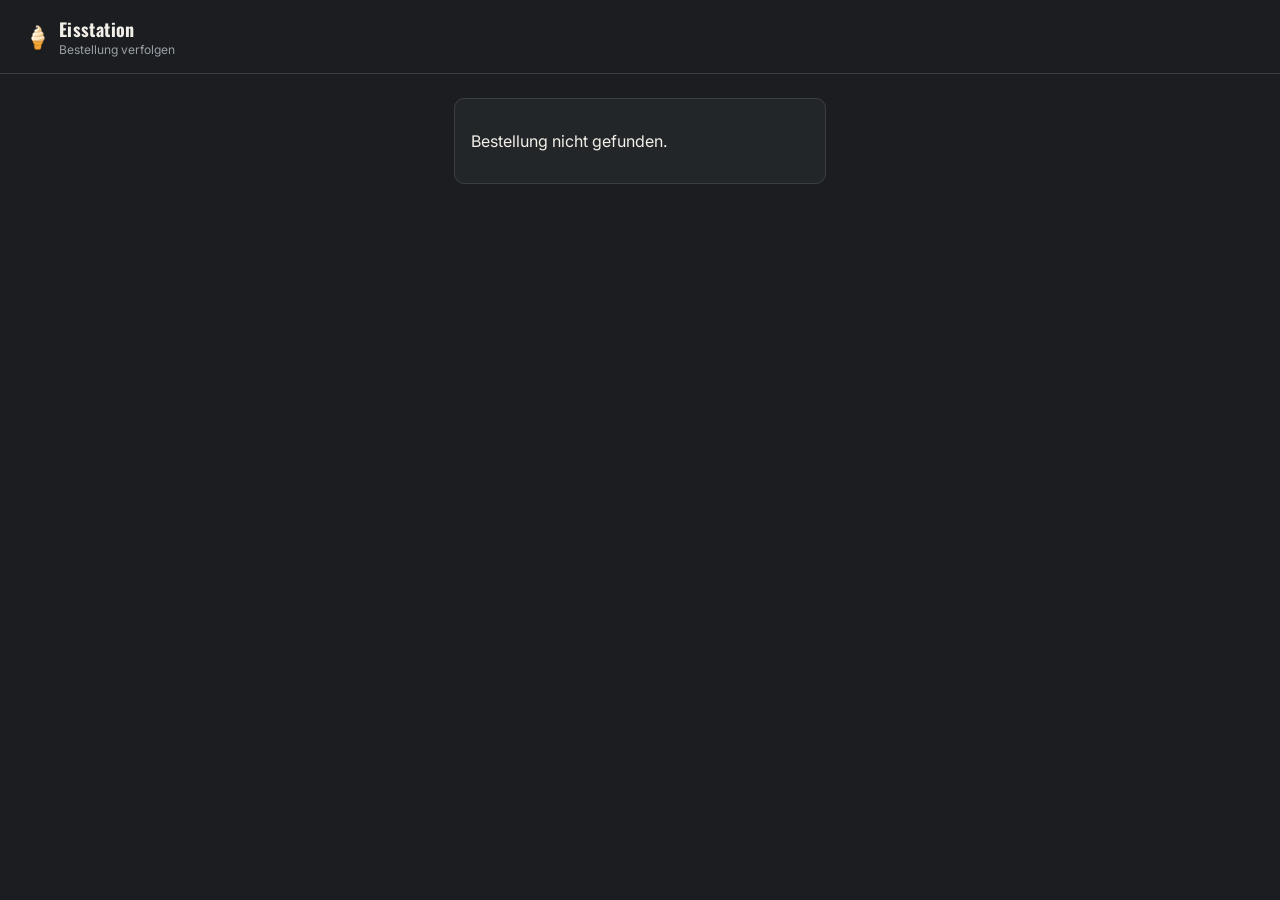
==== kunde.html @ af6b4421 "Add files via upload" ====
<!DOCTYPE html>
<html lang="de">
<head>
<meta charset="UTF-8" />
<meta name="viewport" content="width=device-width, initial-scale=1.0" />
<title>Eisstation - Ihre Bestellung</title>
<link rel="stylesheet" href="/css/style.css" />
</head>
<body>
<header class="app-header">
  <div class="logo">
    <span class="emoji">🍦</span>
    <div><h1 class="font-display">Eisstation</h1><p>Bestellung verfolgen</p></div>
  </div>
</header>
<main style="max-width:420px;">
  <div class="panel" id="kunde-panel">Lädt...</div>
</main>
<script src="/js/config.js"></script>
<script src="/js/kunde.js"></script>
</body>
</html>
---- css/style.css ----
@import url('https://fonts.googleapis.com/css2?family=Oswald:wght@400;500;600;700&family=Inter:wght@400;500;600&family=JetBrains+Mono:wght@400;500;700&display=swap');

:root {
  --bg: #1B1D21;
  --panel: #232629;
  --panel-alt: #2B2F34;
  --border: #3A3E44;
  --text: #F2EFE9;
  --text-dim: #9AA0A6;
  --amber: #E8A33D;
  --green: #7FB77E;
  --pink: #D9637E;
}
* { box-sizing: border-box; }
body { margin: 0; background: var(--bg); color: var(--text); font-family: 'Inter', sans-serif; }
.font-display { font-family: 'Oswald', sans-serif; letter-spacing: .02em; }
.font-mono { font-family: 'JetBrains Mono', monospace; }

header.app-header {
  padding: 16px 24px; border-bottom: 1px solid var(--border);
  display: flex; align-items: center; justify-content: space-between; flex-wrap: wrap; gap: 8px;
}
.logo { display: flex; align-items: center; gap: 8px; }
.logo .emoji { font-size: 22px; }
.logo h1 { font-size: 18px; margin: 0; }
.logo p { font-size: 12px; margin: 0; color: var(--text-dim); }

nav.tabs { display: flex; gap: 8px; padding: 12px 24px; border-bottom: 1px solid var(--border); overflow-x: auto; }
nav.tabs a {
  display: inline-flex; align-items: center; gap: 6px; padding: 6px 12px; border-radius: 999px;
  font-size: 14px; text-decoration: none; white-space: nowrap;
  background: var(--panel); color: var(--text-dim); border: 1px solid var(--border);
}
nav.tabs a.active { background: var(--amber); color: #1B1D21; border-color: var(--amber); }

main { padding: 24px; max-width: 1200px; margin: 0 auto; }
.grid { display: grid; gap: 24px; }
@media (min-width: 1024px) { .grid-2col { grid-template-columns: 2fr 1fr; } }

.panel { background: var(--panel); border: 1px solid var(--border); border-radius: 10px; padding: 16px; }
.panel-alt { background: var(--panel-alt); border: 1px solid var(--border); border-radius: 10px; padding: 16px; }

.ticket { position: relative; margin-top: 10px; }
.ticket::before {
  content: ''; position: absolute; top: -1px; left: 0; right: 0; height: 10px;
  background-image: radial-gradient(circle at 8px 0, var(--bg) 6px, transparent 6.5px);
  background-size: 16px 10px; background-repeat: repeat-x;
}

.flavor-grid { display: grid; grid-template-columns: repeat(auto-fill, minmax(130px, 1fr)); gap: 12px; }
.flavor-tile {
  background: var(--panel); border: 1px solid var(--border); border-radius: 10px;
  padding: 14px; text-align: left; cursor: pointer; color: var(--text); font-family: inherit;
}
.flavor-tile:active { transform: scale(.97); }

.dot { width: 14px; height: 14px; border-radius: 50%; display: inline-block; vertical-align: middle; }

.btn {
  border: none; border-radius: 8px; padding: 10px 14px; font-weight: 600; cursor: pointer;
  font-family: inherit; font-size: 14px;
}
.btn-amber { background: var(--amber); color: #1B1D21; }
.btn-green { background: var(--green); color: #1B1D21; }
.btn-ghost { background: transparent; color: var(--text-dim); border: 1px solid var(--border); }
.btn:disabled { background: var(--panel); color: var(--text-dim); cursor: not-allowed; }

.pill { font-size: 12px; padding: 2px 8px; border-radius: 999px; display: inline-block; }
.row { display: flex; align-items: center; justify-content: space-between; gap: 8px; }
.small { font-size: 12px; color: var(--text-dim); }

input, select {
  background: var(--panel-alt); border: 1px solid var(--border); color: var(--text);
  border-radius: 6px; padding: 6px 8px; font-family: inherit; font-size: 14px;
}

.modal-overlay {
  position: fixed; inset: 0; background: rgba(0,0,0,.6);
  display: flex; align-items: center; justify-content: center; padding: 16px; z-index: 50;
}
.hidden { display: none !important; }
.card { background: var(--panel); border: 1px solid var(--border); border-radius: 8px; padding: 10px; }
.stack > * + * { margin-top: 8px; }
a { color: var(--amber); }
h2, h3, h4 { margin: 0 0 4px 0; }
table { font-size: 14px; }
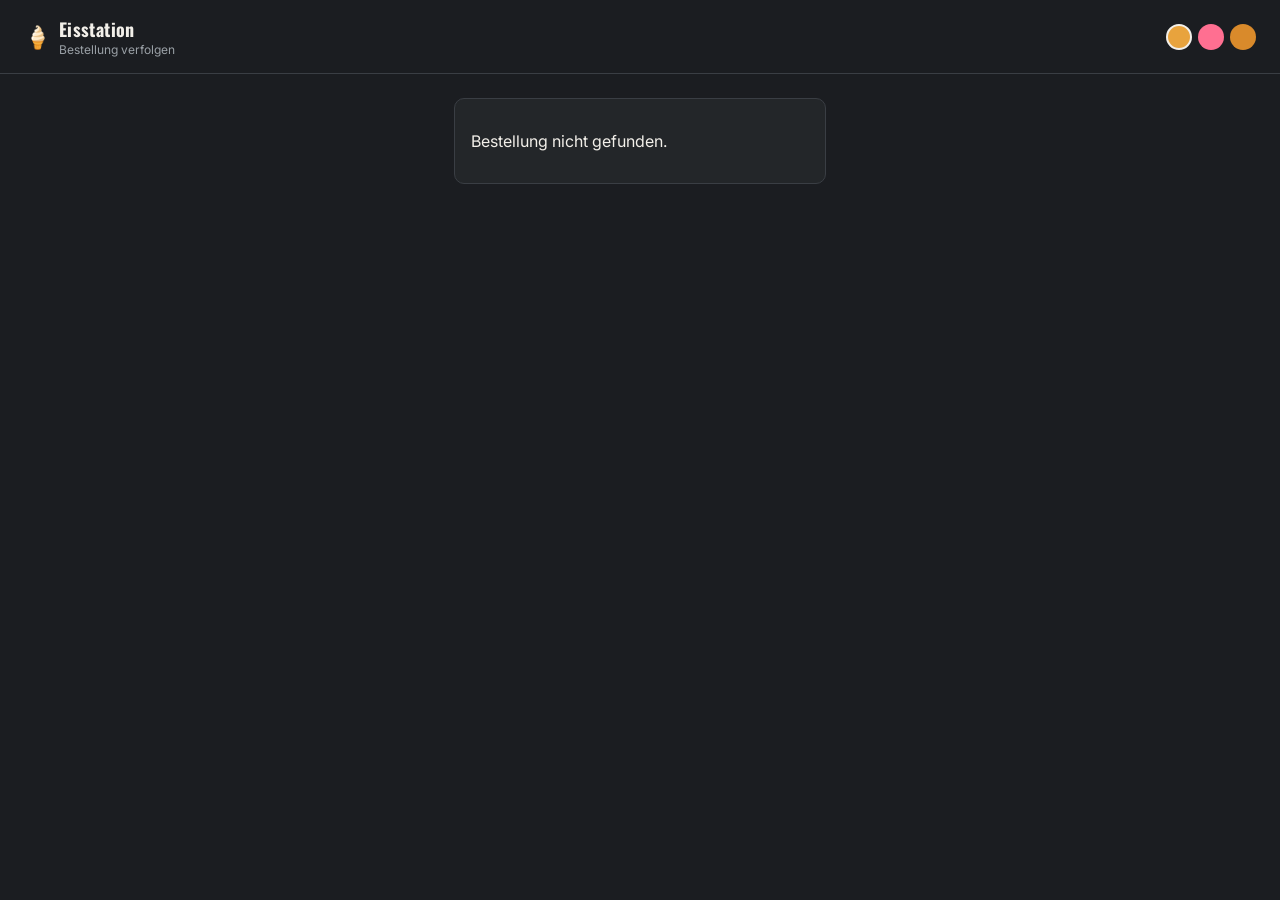
==== commit e041dcbb: "Add files via upload" ====
--- a/kunde.html
+++ b/kunde.html
@@ -1,6 +1,14 @@
 <!DOCTYPE html>
 <html lang="de">
 <head>
+<script>
+  (function () {
+    try {
+      var saved = localStorage.getItem('eisstation_theme') || 'dark';
+      document.documentElement.setAttribute('data-theme', saved);
+    } catch (e) {}
+  })();
+</script>
 <meta charset="UTF-8" />
 <meta name="viewport" content="width=device-width, initial-scale=1.0" />
 <title>Eisstation - Ihre Bestellung</title>
@@ -12,10 +20,12 @@
     <span class="emoji">🍦</span>
     <div><h1 class="font-display">Eisstation</h1><p>Bestellung verfolgen</p></div>
   </div>
+  <div id="theme-switcher" class="row" style="gap:6px;width:auto;"></div>
 </header>
 <main style="max-width:420px;">
   <div class="panel" id="kunde-panel">Lädt...</div>
 </main>
+<script src="/js/theme.js"></script>
 <script src="/js/config.js"></script>
 <script src="/js/kunde.js"></script>
 </body>
--- a/css/style.css
+++ b/css/style.css
@@ -1,5 +1,6 @@
-@import url('https://fonts.googleapis.com/css2?family=Oswald:wght@400;500;600;700&family=Inter:wght@400;500;600&family=JetBrains+Mono:wght@400;500;700&display=swap');
+@import url('https://fonts.googleapis.com/css2?family=Oswald:wght@400;500;600;700&family=Inter:wght@400;500;600&family=JetBrains+Mono:wght@400;500;700&family=Baloo+2:wght@500;600;700;800&display=swap');
 
+/* Standard-Theme: Dunkel (aktuelles Layout) */
 :root {
   --bg: #1B1D21;
   --panel: #232629;
@@ -10,10 +11,53 @@
   --amber: #E8A33D;
   --green: #7FB77E;
   --pink: #D9637E;
+  --gray: #6D7278;
+  --radius: 10px;
+  --radius-lg: 16px;
+  --font-display: 'Oswald', sans-serif;
+  --font-display-tracking: 0.02em;
+}
+
+/* Theme: Kakigori (japanisches Raspeleis) im "kawaii"-Look - helle
+   Pastellfarben (Erdbeere/Melone/Blue Hawaii), runde bubblige Formen,
+   verspielte Schrift. */
+[data-theme="kakigori"] {
+  --bg: #FFF3F7;
+  --panel: #FFFFFF;
+  --panel-alt: #FFE6EF;
+  --border: #FFC4DA;
+  --text: #6B4557;
+  --text-dim: #BE93A8;
+  --amber: #FFB0D6;
+  --green: #8FDDBB;
+  --pink: #FF6F91;
+  --gray: #C9A8B8;
+  --radius: 20px;
+  --radius-lg: 26px;
+  --font-display: 'Baloo 2', cursive;
+  --font-display-tracking: 0em;
+}
+
+/* Theme: Hell - klares, helles Layout ohne verspielten Charakter */
+[data-theme="light"] {
+  --bg: #F7F7F5;
+  --panel: #FFFFFF;
+  --panel-alt: #F0F0EE;
+  --border: #DEDEDA;
+  --text: #24262A;
+  --text-dim: #6B6F76;
+  --amber: #D98A2B;
+  --green: #4F9E6E;
+  --pink: #C94F6D;
+  --gray: #8A8E94;
+  --radius: 10px;
+  --radius-lg: 14px;
+  --font-display: 'Oswald', sans-serif;
+  --font-display-tracking: 0.02em;
 }
 * { box-sizing: border-box; }
 body { margin: 0; background: var(--bg); color: var(--text); font-family: 'Inter', sans-serif; }
-.font-display { font-family: 'Oswald', sans-serif; letter-spacing: .02em; }
+.font-display { font-family: var(--font-display); letter-spacing: var(--font-display-tracking); }
 .font-mono { font-family: 'JetBrains Mono', monospace; }
 
 header.app-header {
@@ -37,8 +81,8 @@
 .grid { display: grid; gap: 24px; }
 @media (min-width: 1024px) { .grid-2col { grid-template-columns: 2fr 1fr; } }
 
-.panel { background: var(--panel); border: 1px solid var(--border); border-radius: 10px; padding: 16px; }
-.panel-alt { background: var(--panel-alt); border: 1px solid var(--border); border-radius: 10px; padding: 16px; }
+.panel { background: var(--panel); border: 1px solid var(--border); border-radius: var(--radius); padding: 16px; }
+.panel-alt { background: var(--panel-alt); border: 1px solid var(--border); border-radius: var(--radius); padding: 16px; }
 
 .ticket { position: relative; margin-top: 10px; }
 .ticket::before {
@@ -49,7 +93,7 @@
 
 .flavor-grid { display: grid; grid-template-columns: repeat(auto-fill, minmax(130px, 1fr)); gap: 12px; }
 .flavor-tile {
-  background: var(--panel); border: 1px solid var(--border); border-radius: 10px;
+  background: var(--panel); border: 1px solid var(--border); border-radius: var(--radius);
   padding: 14px; text-align: left; cursor: pointer; color: var(--text); font-family: inherit;
 }
 .flavor-tile:active { transform: scale(.97); }
@@ -57,7 +101,7 @@
 .dot { width: 14px; height: 14px; border-radius: 50%; display: inline-block; vertical-align: middle; }
 
 .btn {
-  border: none; border-radius: 8px; padding: 10px 14px; font-weight: 600; cursor: pointer;
+  border: none; border-radius: calc(var(--radius) - 2px); padding: 10px 14px; font-weight: 600; cursor: pointer;
   font-family: inherit; font-size: 14px;
 }
 .btn-amber { background: var(--amber); color: #1B1D21; }
@@ -71,7 +115,7 @@
 
 input, select {
   background: var(--panel-alt); border: 1px solid var(--border); color: var(--text);
-  border-radius: 6px; padding: 6px 8px; font-family: inherit; font-size: 14px;
+  border-radius: calc(var(--radius) - 4px); padding: 6px 8px; font-family: inherit; font-size: 14px;
 }
 
 .modal-overlay {
@@ -79,7 +123,7 @@
   display: flex; align-items: center; justify-content: center; padding: 16px; z-index: 50;
 }
 .hidden { display: none !important; }
-.card { background: var(--panel); border: 1px solid var(--border); border-radius: 8px; padding: 10px; }
+.card { background: var(--panel); border: 1px solid var(--border); border-radius: calc(var(--radius) - 2px); padding: 10px; }
 .stack > * + * { margin-top: 8px; }
 a { color: var(--amber); }
 h2, h3, h4 { margin: 0 0 4px 0; }
